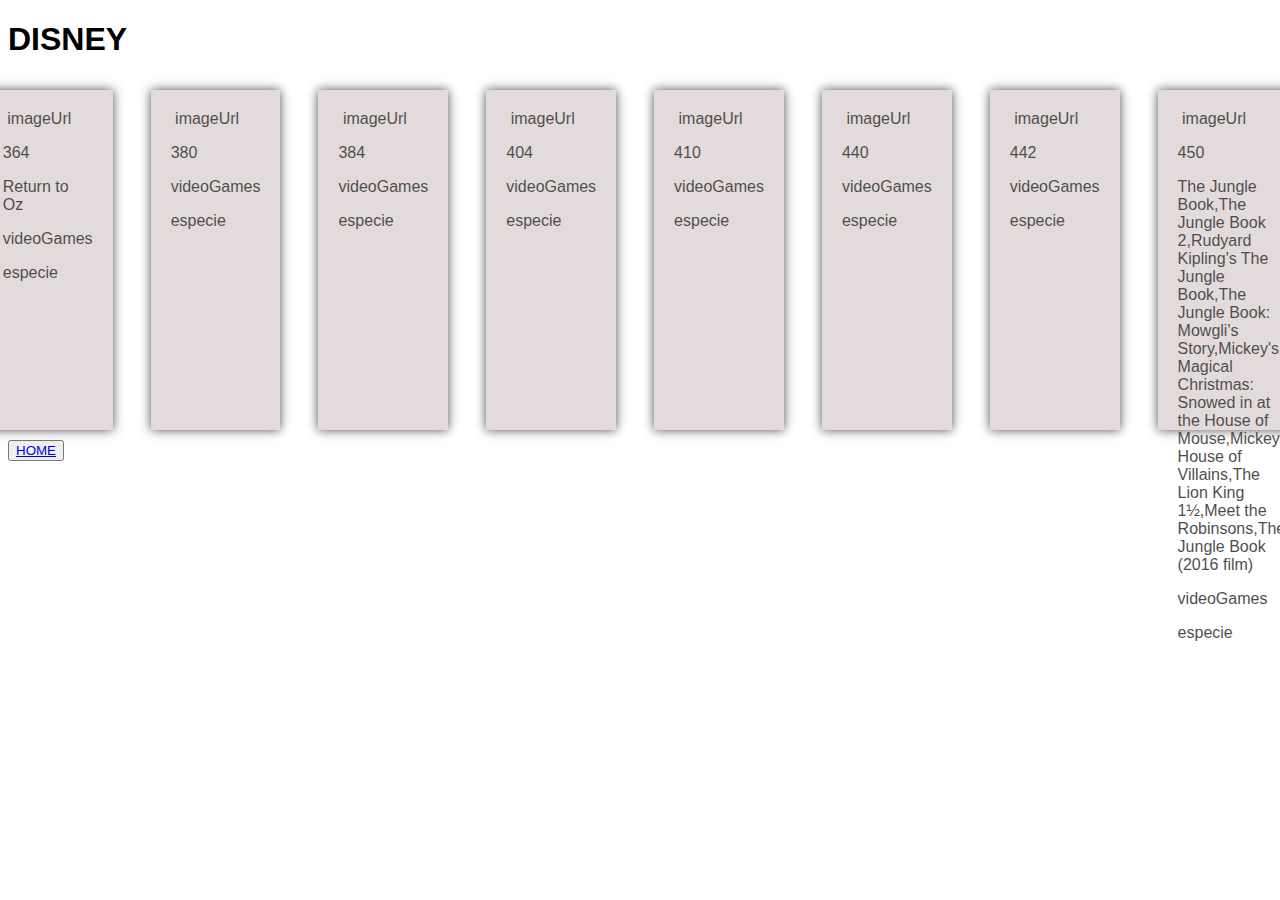
==== hercules.html @ 2407bbbc "nombredelcambio" ====
<!DOCTYPE html>
<html lang="en">
<head>
    <meta charset="UTF-8">
    <meta name="viewport" content="width=device-width, initial-scale=1.0">
    <title>titulo WEB GHILBI</title>
    <link rel="stylesheet" href="/assets/css/estilosher.css">
    <script src="/assets/js/hercules.js"></script>
</head>
<body>
    <h1>DISNEY</h1>
    <main>
    </main>
<button><a href="/index.html">HOME</a></button>
   
</body>
</html>
---- assets/css/estilosher.css ----
body{
    background: url("https://cdn.hobbyconsolas.com/sites/navi.axelspringer.es/public/media/image/2022/12/disney-world-2901382.jpg?tf=3840x");
    background-position: no-repeat;
    background-size:cover ;
    background-attachment: fixed;
  
}
#tarjeta{
    box-shadow: 0px 0px 10px #090808;
    margin: 10px;
    width: 250px;
    height: 300px;
    padding: 20px;
    background-color: rgb(216, 204, 204);
    opacity: 70%;
}
 main{
    display:flex;
    justify-content:center;
    align-items:center;
    gap: 18px;
    border: 20px;
 }
 

img{
    width: 100%;
    

}
 body {
    font-family: Arial, Helvetica, sans-serif;

 }
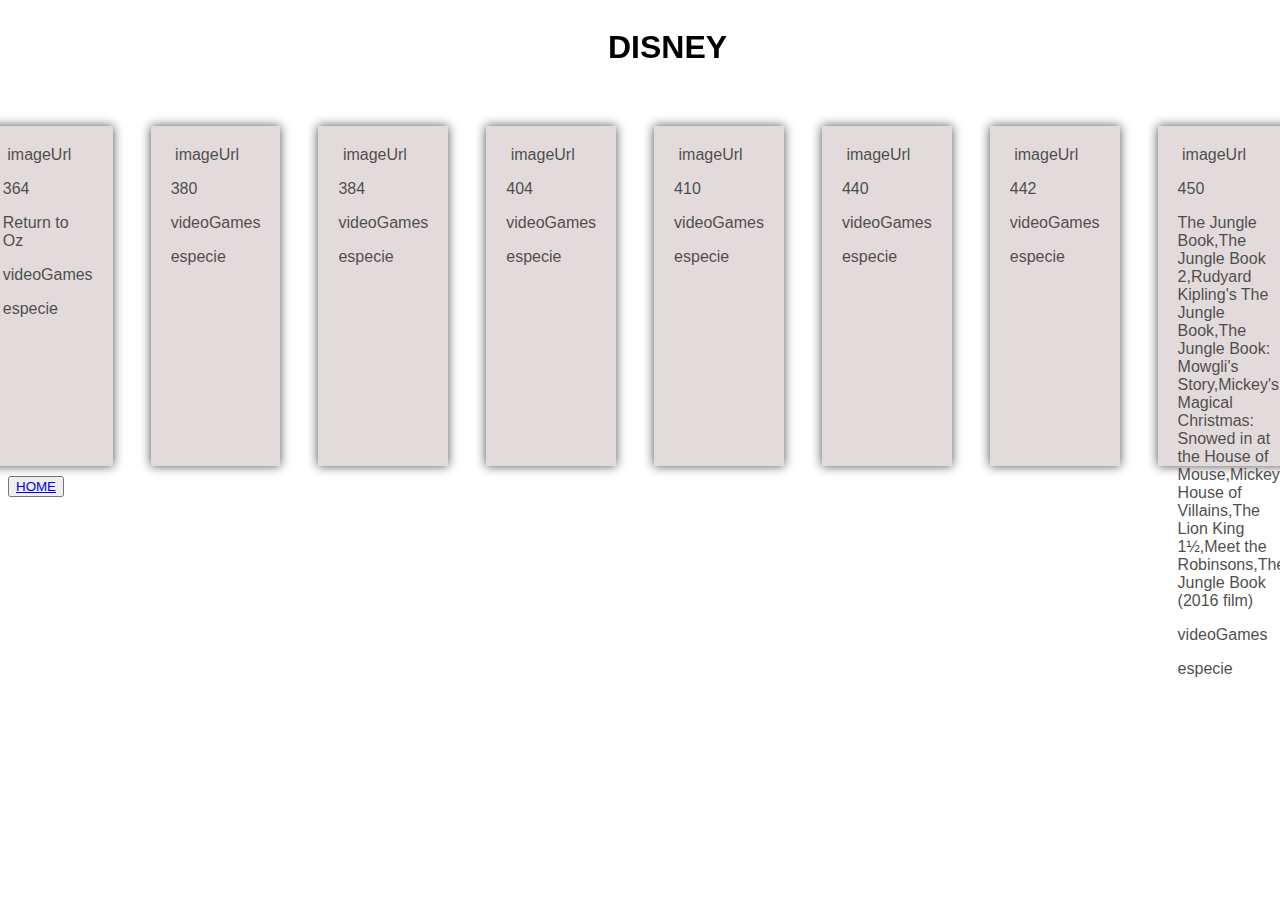
==== commit eb0ff9bb: "nombredelcambio" ====
--- a/hercules.html
+++ b/hercules.html
@@ -8,7 +8,15 @@
     <script src="/assets/js/hercules.js"></script>
 </head>
 <body>
-    <h1>DISNEY</h1>
+    <div id="titulo">
+
+        <h1>DISNEY</h1>
+    </div>
+
+    
+    <br>
+    <br>
+    <br><br><br><br>
     <main>
     </main>
 <button><a href="/index.html">HOME</a></button>
--- a/assets/css/estilosher.css
+++ b/assets/css/estilosher.css
@@ -20,6 +20,7 @@
     align-items:center;
     gap: 18px;
     border: 20px;
+
  }
  
 
@@ -31,4 +32,13 @@
  body {
     font-family: Arial, Helvetica, sans-serif;
 
- }+ }
+h1{
+    position: fixed;
+    margin-left: 600px;
+
+width: 100%;    
+    isolation: isolate;
+  
+    border: #090808;
+}
